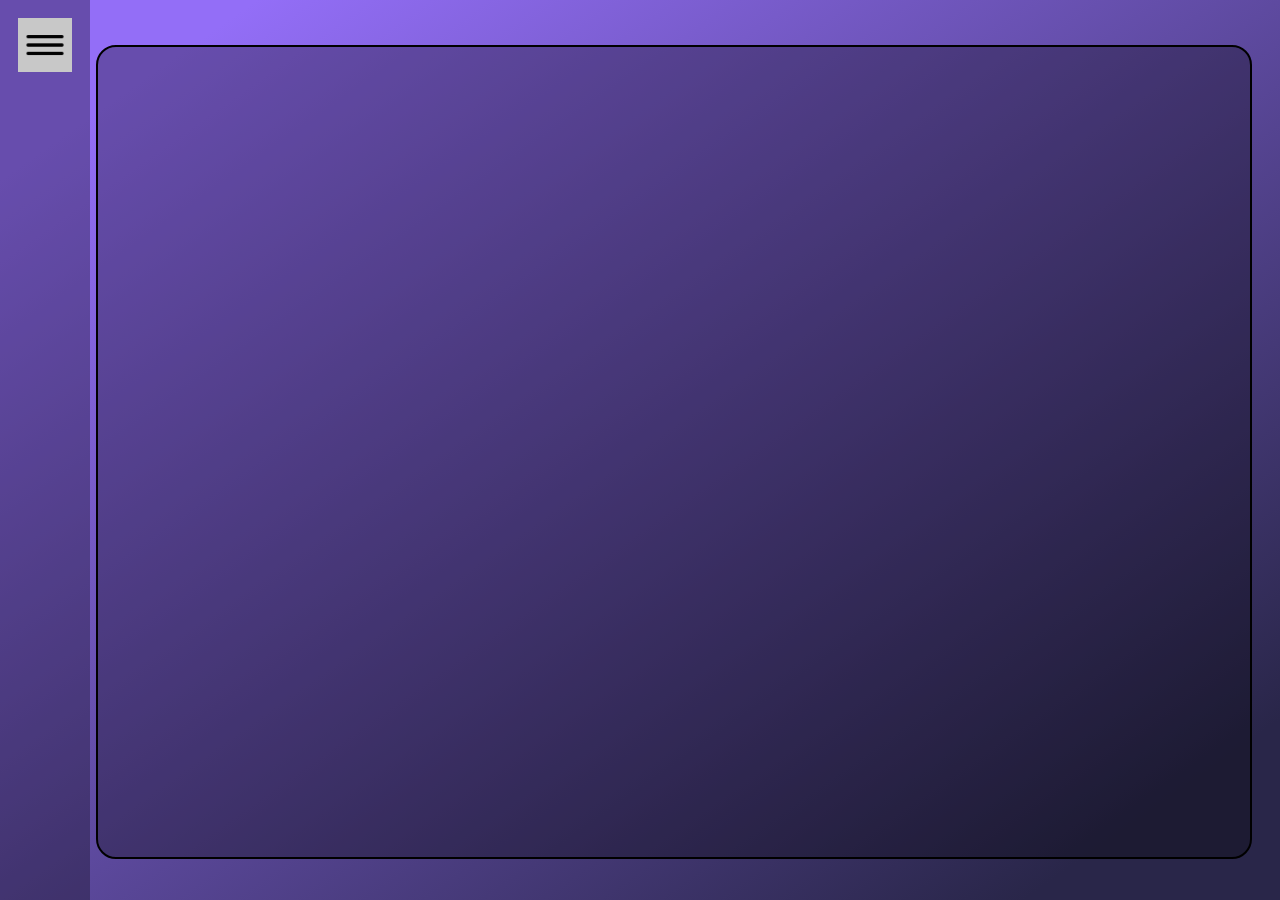
==== index.html @ 916b6e5a "started design" ====
<!DOCTYPE html>
<html lang="en">
<head>
    <meta charset="UTF-8">
    <meta name="viewport" content="width=device-width, initial-scale=1.0">
    <title>Login</title>
    <link rel="stylesheet" href="style.css">
    <script src="script.js"></script>
</head>
<body>
    <div id="sidebar">
        <button id="openSidebarButton"></button>
        <div id="optionsContainer">
            <button class="option">asdsadasdasdsadsas</button>
            <button class="option">asdsadasdasdsadsas</button>
            <button class="option">asdsadasdasdsadsas</button>
            <button class="option">asdsadasdasdsadsas</button>
            <button class="option">asdsadasdasdsadsas</button>
        </div>
    </div>

    <div id="main">
        
    </div>
</body>
</html>
---- style.css ----
:root{
    --PrimaryBackgroundColor: #292649;
    --SecondaryBackgroundColor: #936ef7;
    --TextColor: #cccad3;
    --SurfaceColor: #151321; 
    --NavigationTextColor: #F5C451;
}

@keyframes textSlideInAnimation{
    from {left: 0;}
    to {left: 70%;}
}

body{
    background: linear-gradient(to bottom right, var(--SecondaryBackgroundColor) 10%, var(--PrimaryBackgroundColor) 90%);
    background-size: cover;
    width: 100vw;
    height: 100vh;
    margin: 0;
    color: var(--TextColor);
}

nav{
    width: 100vw;
}

nav, ul{
    position: absolute;
    left: 0;
    top: 0;
    height: 10vmin;
}

ul{
    box-sizing: border-box;
    width: 100vw;
    background-color: var(--SurfaceColor);
    margin: 0;
    padding: 0 0 0 5vmin;
    list-style-type: none;
    display: flex;
    justify-content: left;
    align-items: center;
    gap: 5vmin;
    font-size: 4vmin;
}

a{
    text-decoration: none;
    color: var(--NavigationTextColor);
}

label{
    text-align: left;
    display: inline-block;
}

input, label{
    font-size: 3vmin;
    margin: 2vmin 0;
    width: 100%;
}

.option{
    width: 100%;
    height: 20%;
    color: white;
    font-size: 3vmin;
    display: flex;
    align-items: center;
    justify-content: center;
    text-wrap: nowrap;
    text-overflow: ellipsis;
    overflow: hidden;
    background: none;
    border: none;
    cursor: pointer;
}

#welcomeTextContainer{
    position: absolute;
    left: 70%;
    top: 50%;
    transform: translate(-70%, -50%);
    width: 70vmin;
    font-size: 3vmin;
    animation-name: textSlideInAnimation;
    animation-duration: 1s;
}

#loginContainer{
    position: absolute;
    left: 50%;
    top: 50%;
    transform: translate(-50%, -50%);
    width: 50vmin;
    text-align: center;
}

#sidebar{
    box-sizing: border-box;
    width: 10vmin;
    height: 100%;
    padding: 2vmin;
    text-align: right;
    background-color: rgba(0,0,0, 0.3);
    transition: width 0.5s;
}

#openSidebarButton{
    display: inline-block;
    width: 6vmin;
    height: 6vmin;
    border: none;
    padding: 0;
    margin-bottom: 2vmin;
    background-color: rgb(200, 200, 200);
    background-image: url('./images/image.png');
    background-repeat: no-repeat;
    background-size: contain;
}

#optionsContainer{
    display: flex;
    align-items: end;
    flex-flow: column;
    text-align: center;
    box-sizing: border-box;
    background-color: rgba(0, 0, 0, 0.5);
    width: 100%;
    height: calc(100% - 8vmin);
    visibility: hidden;
}

#main{
    position: absolute;
    left: 7.5vw;
    top: 5vh;
    width: 90vw;
    height: 90vh;
    border: 2px solid black;
    border-radius: 20px;
    background-color: rgba(0,0,0,0.3);
    transition: left 0.5s, width 0.5s;
}
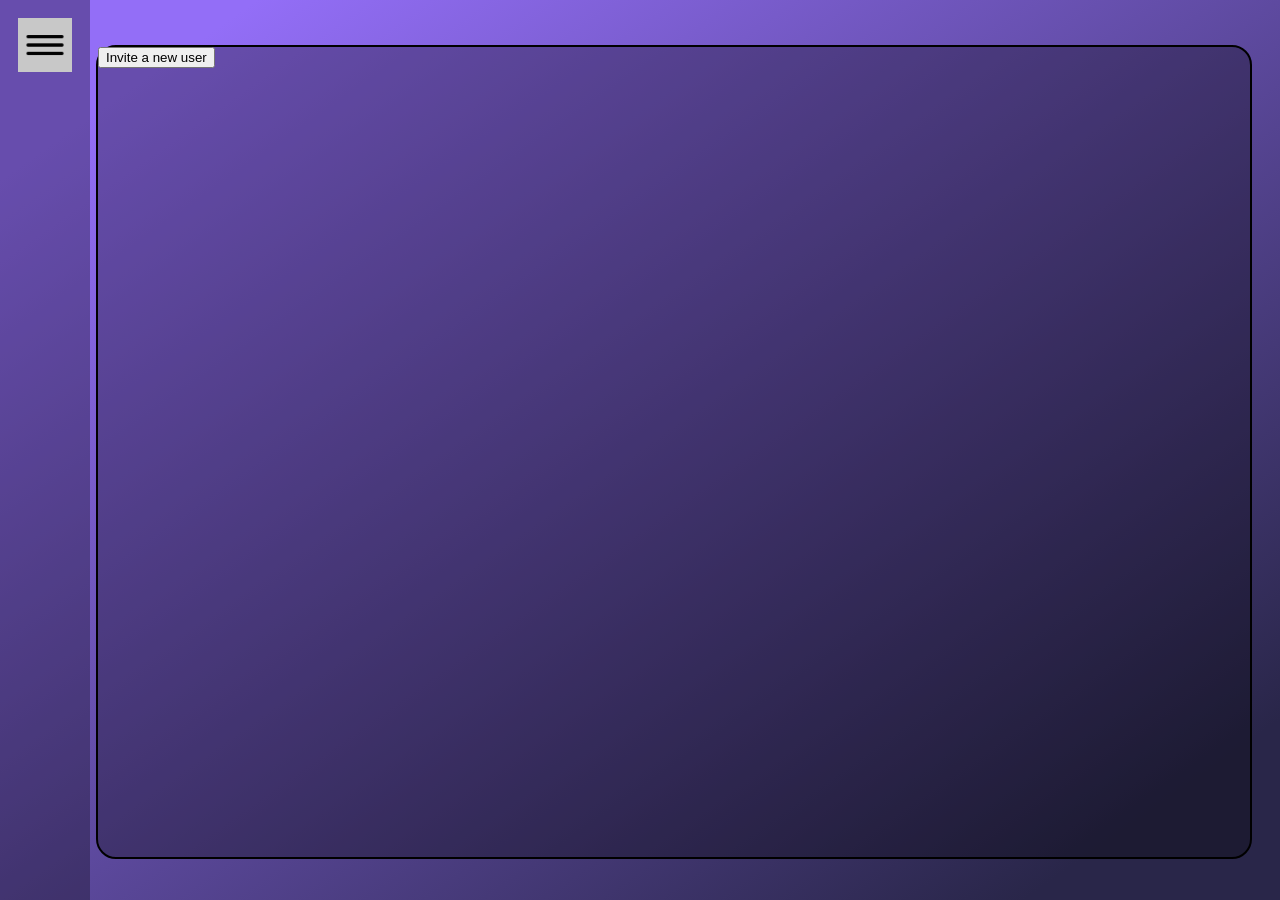
==== commit 7785c0bd: "commit message" ====
--- a/index.html
+++ b/index.html
@@ -5,7 +5,8 @@
     <meta name="viewport" content="width=device-width, initial-scale=1.0">
     <title>Login</title>
     <link rel="stylesheet" href="style.css">
-    <script src="script.js"></script>
+    <script type="module" src="main.js"></script>
+    <script type="module" defer src="index.js"></script>
 </head>
 <body>
     <div id="sidebar">
@@ -20,7 +21,10 @@
     </div>
 
     <div id="main">
-        
+        <div id="invites">
+            <button id="inviteButton">Invite a new user</button>
+            <p id="inviteJWT"></p>
+        </div>
     </div>
 </body>
 </html>
--- a/style.css
+++ b/style.css
@@ -14,6 +14,7 @@
 body{
     background: linear-gradient(to bottom right, var(--SecondaryBackgroundColor) 10%, var(--PrimaryBackgroundColor) 90%);
     background-size: cover;
+    box-sizing: border-box;
     width: 100vw;
     height: 100vh;
     margin: 0;
@@ -98,6 +99,8 @@
 }
 
 #sidebar{
+    position: absolute;
+    display: block;
     box-sizing: border-box;
     width: 10vmin;
     height: 100%;
@@ -105,6 +108,7 @@
     text-align: right;
     background-color: rgba(0,0,0, 0.3);
     transition: width 0.5s;
+    z-index: 2;
 }
 
 #openSidebarButton{
@@ -133,6 +137,7 @@
 }
 
 #main{
+    display: block;
     position: absolute;
     left: 7.5vw;
     top: 5vh;
@@ -142,4 +147,5 @@
     border-radius: 20px;
     background-color: rgba(0,0,0,0.3);
     transition: left 0.5s, width 0.5s;
+    z-index: 1;
 }
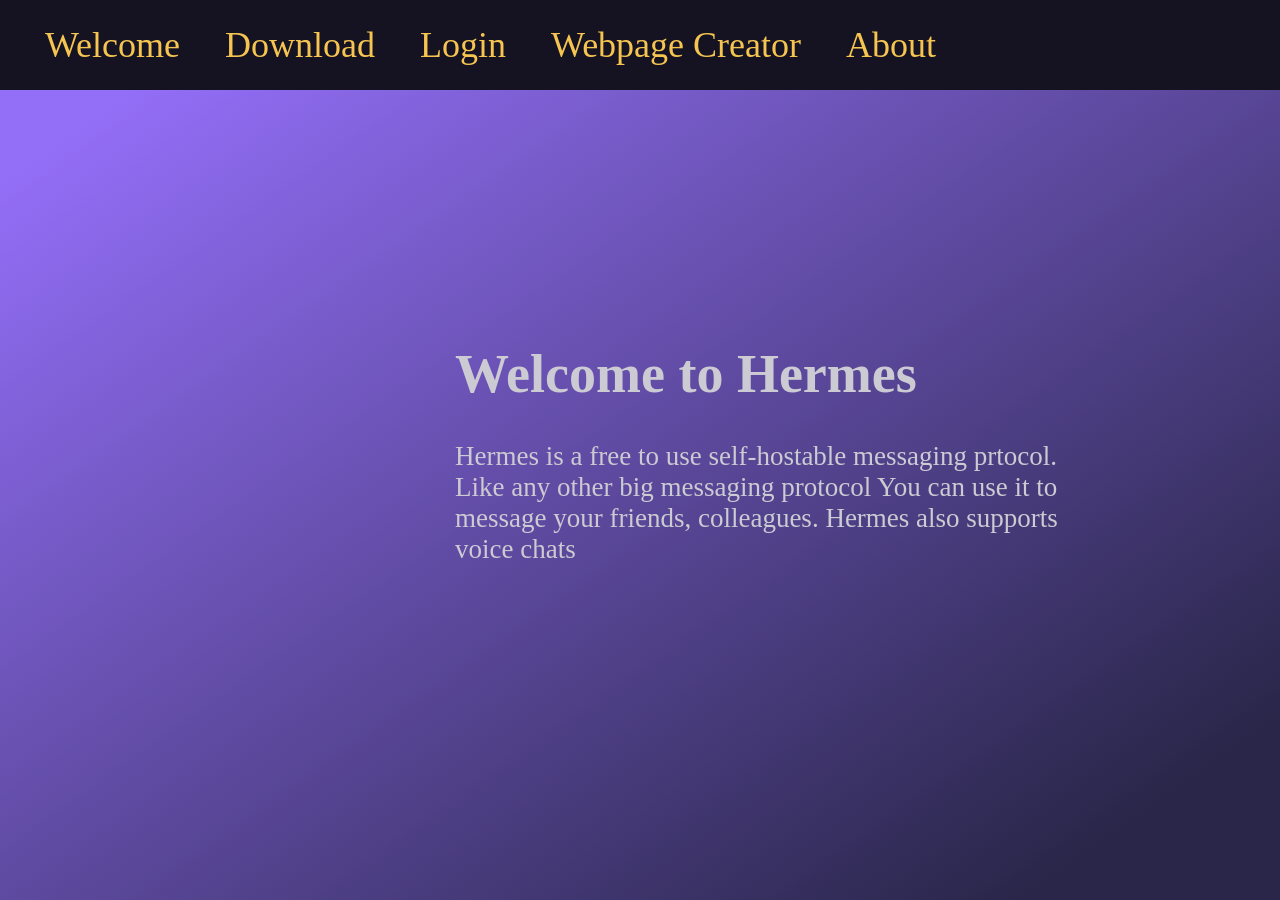
==== commit 879174f0: "cleaned up code and base logging is done" ====
--- a/index.html
+++ b/index.html
@@ -3,28 +3,18 @@
 <head>
     <meta charset="UTF-8">
     <meta name="viewport" content="width=device-width, initial-scale=1.0">
-    <title>Login</title>
+    <title>Hermes</title>
     <link rel="stylesheet" href="style.css">
-    <script type="module" src="main.js"></script>
-    <script type="module" defer src="index.js"></script>
+    <script type="module" src="index.js"></script>
 </head>
 <body>
-    <div id="sidebar">
-        <button id="openSidebarButton"></button>
-        <div id="optionsContainer">
-            <button class="option">asdsadasdasdsadsas</button>
-            <button class="option">asdsadasdasdsadsas</button>
-            <button class="option">asdsadasdasdsadsas</button>
-            <button class="option">asdsadasdasdsadsas</button>
-            <button class="option">asdsadasdasdsadsas</button>
-        </div>
-    </div>
+    <div include-html="navbar.html"></div>
 
-    <div id="main">
-        <div id="invites">
-            <button id="inviteButton">Invite a new user</button>
-            <p id="inviteJWT"></p>
-        </div>
+    <div id="welcomeTextContainer">
+        <h1>Welcome to Hermes</h1>
+        <p>Hermes is a free to use self-hostable messaging prtocol. Like any other big messaging protocol You can use it to message your friends, colleagues.
+            Hermes also supports voice chats
+        </p>
     </div>
 </body>
 </html>
--- a/style.css
+++ b/style.css
@@ -89,7 +89,7 @@
     animation-duration: 1s;
 }
 
-#loginContainer{
+#loginContainer, #signUpContainer{
     position: absolute;
     left: 50%;
     top: 50%;
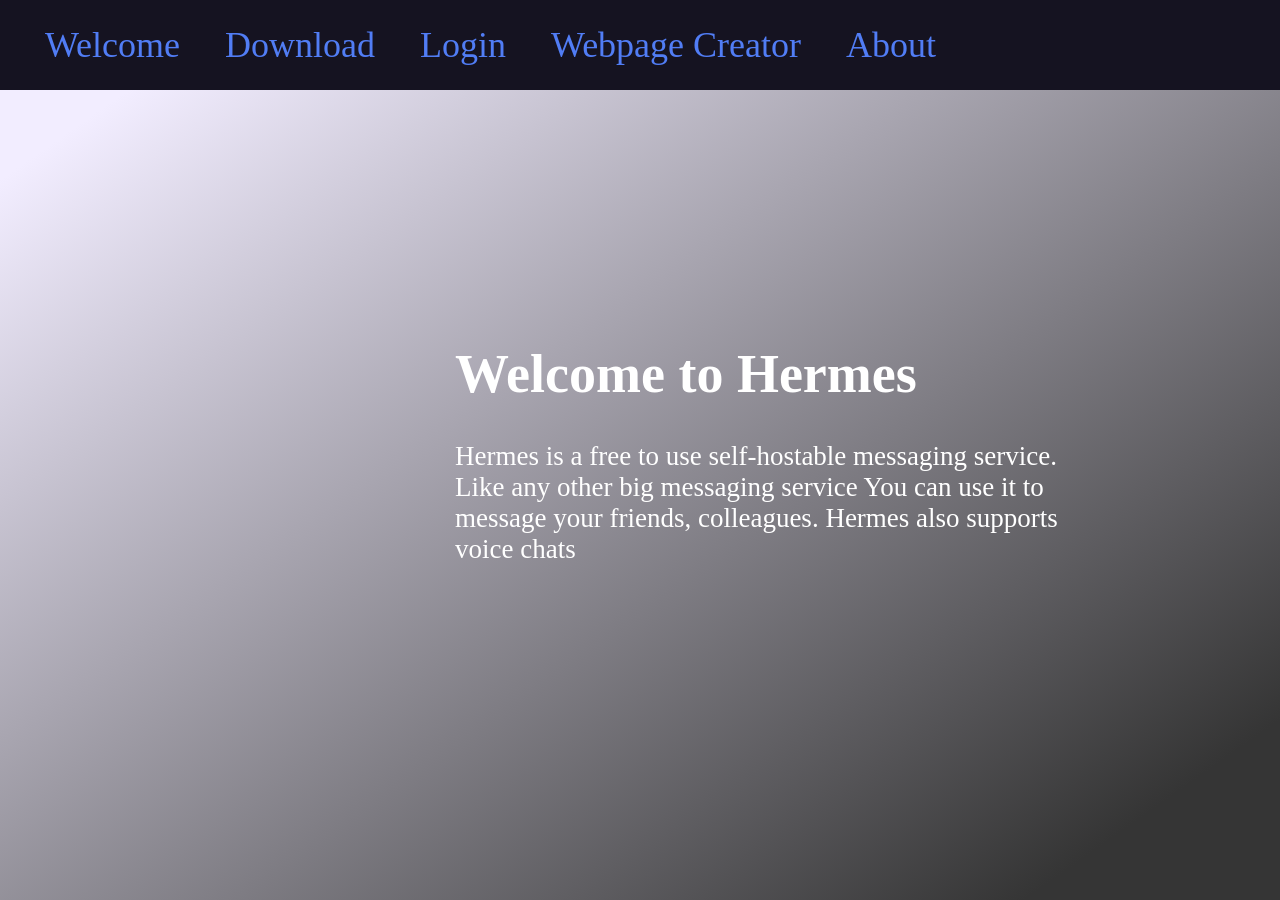
==== commit 682500dd: "commit" ====
--- a/index.html
+++ b/index.html
@@ -12,9 +12,9 @@
 
     <div id="welcomeTextContainer">
         <h1>Welcome to Hermes</h1>
-        <p>Hermes is a free to use self-hostable messaging prtocol. Like any other big messaging protocol You can use it to message your friends, colleagues.
+        <p>Hermes is a free to use self-hostable messaging service. Like any other big messaging service You can use it to message your friends, colleagues.
             Hermes also supports voice chats
         </p>
     </div>
 </body>
-</html>+</html> 
--- a/style.css
+++ b/style.css
@@ -1,9 +1,9 @@
 :root{
-    --PrimaryBackgroundColor: #292649;
-    --SecondaryBackgroundColor: #936ef7;
-    --TextColor: #cccad3;
+    --PrimaryBackgroundColor: #353535;
+    --SecondaryBackgroundColor: #f2edff;
+    --TextColor: #ffffff;
     --SurfaceColor: #151321; 
-    --NavigationTextColor: #F5C451;
+    --NavigationTextColor: #517df5;
 }
 
 @keyframes textSlideInAnimation{
@@ -100,52 +100,41 @@
 
 #sidebar{
     position: absolute;
-    display: block;
-    box-sizing: border-box;
-    width: 10vmin;
-    height: 100%;
-    padding: 2vmin;
-    text-align: right;
-    background-color: rgba(0,0,0, 0.3);
-    transition: width 0.5s;
-    z-index: 2;
-}
-
-#openSidebarButton{
-    display: inline-block;
-    width: 6vmin;
-    height: 6vmin;
-    border: none;
-    padding: 0;
-    margin-bottom: 2vmin;
-    background-color: rgb(200, 200, 200);
-    background-image: url('./images/image.png');
-    background-repeat: no-repeat;
-    background-size: contain;
-}
-
-#optionsContainer{
-    display: flex;
-    align-items: end;
-    flex-flow: column;
-    text-align: center;
-    box-sizing: border-box;
-    background-color: rgba(0, 0, 0, 0.5);
-    width: 100%;
-    height: calc(100% - 8vmin);
-    visibility: hidden;
+    width: 15vw;
+    height: 90vh;
+    left: 9.5vw;
+    top: 5vh;
+    transform: translateX(-50%);
 }
 
 #main{
     display: block;
     position: absolute;
-    left: 7.5vw;
+    width: 80vw;
+    height: 90vh;
+    left: 99%;
     top: 5vh;
-    width: 90vw;
-    height: 90vh;
+    transform: translateX(-100%);
+}
+
+#main, #sidebar{
     border: 2px solid black;
     border-radius: 20px;
     background-color: rgba(0,0,0,0.3);
-    transition: left 0.5s, width 0.5s;
-    z-index: 1;
+}
+
+#invites{
+    margin-left: auto;
+    width: 25%;
+    float: left;
+    box-sizing: border-box;
+    padding: 1.5vmin;
+}
+
+#invites input{
+    width: 80%;
+}
+
+#invites button{
+    width: fit-content;
 }
